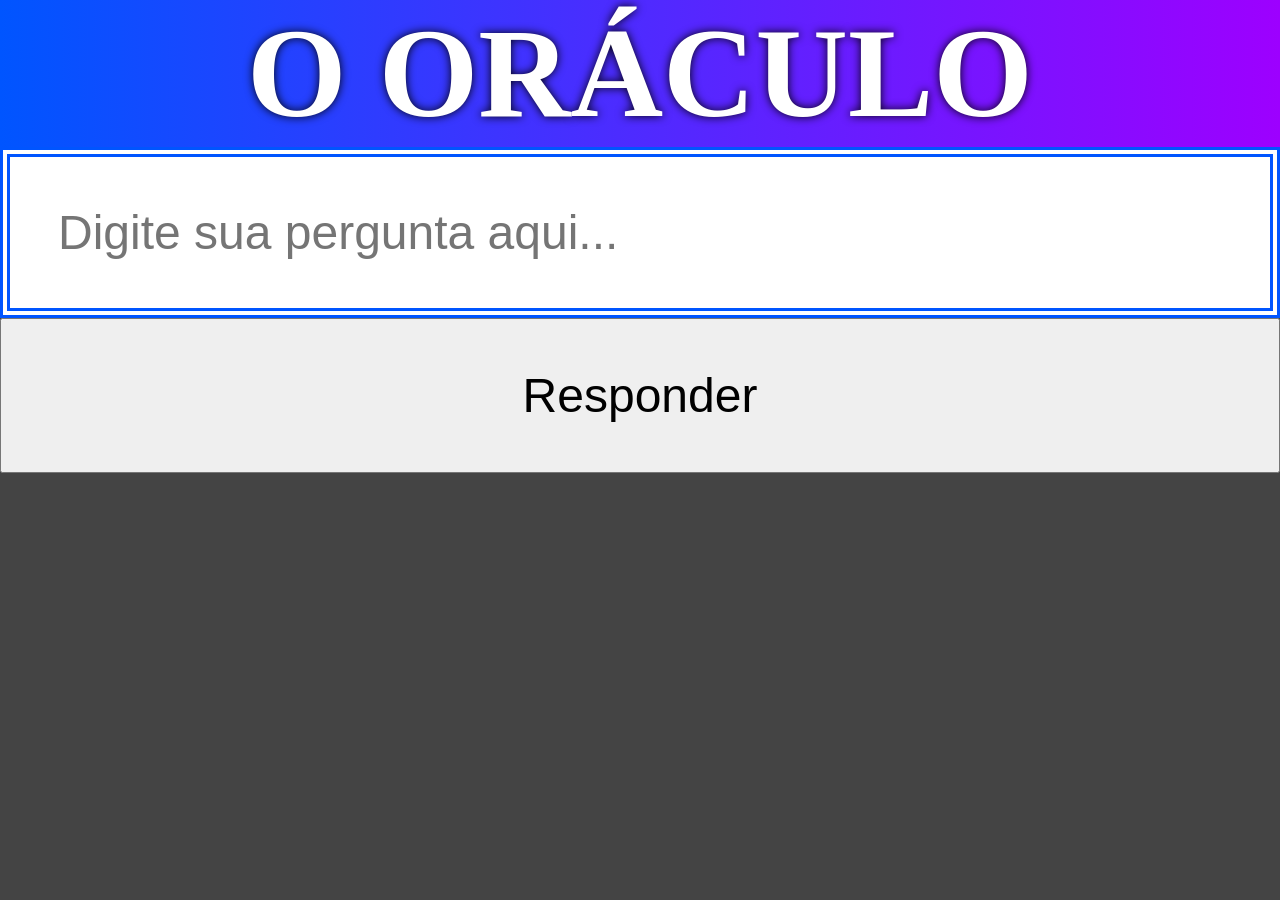
==== AULA 14/index.html @ ddcaf532 "new folder" ====
<!DOCTYPE html>
<html lang='pt-br'>
<head>
    <meta charset='utf-8'>
    <meta name='viewport' content='width=device-width, initial-scale=1'>
    <title>Introdução do fetch com json</title>
    <link rel='stylesheet' href='main.css'>
    <script src='main.js' defer></script>
</head>
<body>
    <h1>O ORÁCULO</h1>
    <input type="text" id="pergunta" placeholder="Digite sua pergunta aqui..." />
    <button onclick="responder()">Responder</button>
    <h1 id="resposta"></h1>
    <img id="imagem" src="" />
</body>
</html>
---- AULA 14/main.css ----
*{
    margin:0;
    padding:0;
    box-sizing:border-box;
}
body{
    background-color: #444;
}
h1:nth-child(1){
    text-align:center;
    font-size:8rem;
    background: linear-gradient(to right, #0055ff, #9d00ff);
    color:white;
    text-shadow: 0 0 10px #000;
}
input{
    width:100%;
    padding:3rem;
    font-size:3rem;
    border: 10px double #0055ff;
}
button{
    width:100%;
    padding:3rem;
    font-size:3rem;
    cursor:pointer;
}
h1#resposta{
    position: fixed;
    top:50%;
    left:50%;
    transform: translate(-50%, -50%);
    font-size:20em;
    z-index: 1;
    color: rgba(255, 255, 255, 0.35);
    text-transform: uppercase;
}
img#imagem{
    position: fixed;
    top:0;
    left:0;
    width:100vw;
    height:100vh;
    object-fit:cover;
    z-index: 0;
    display:none;
}
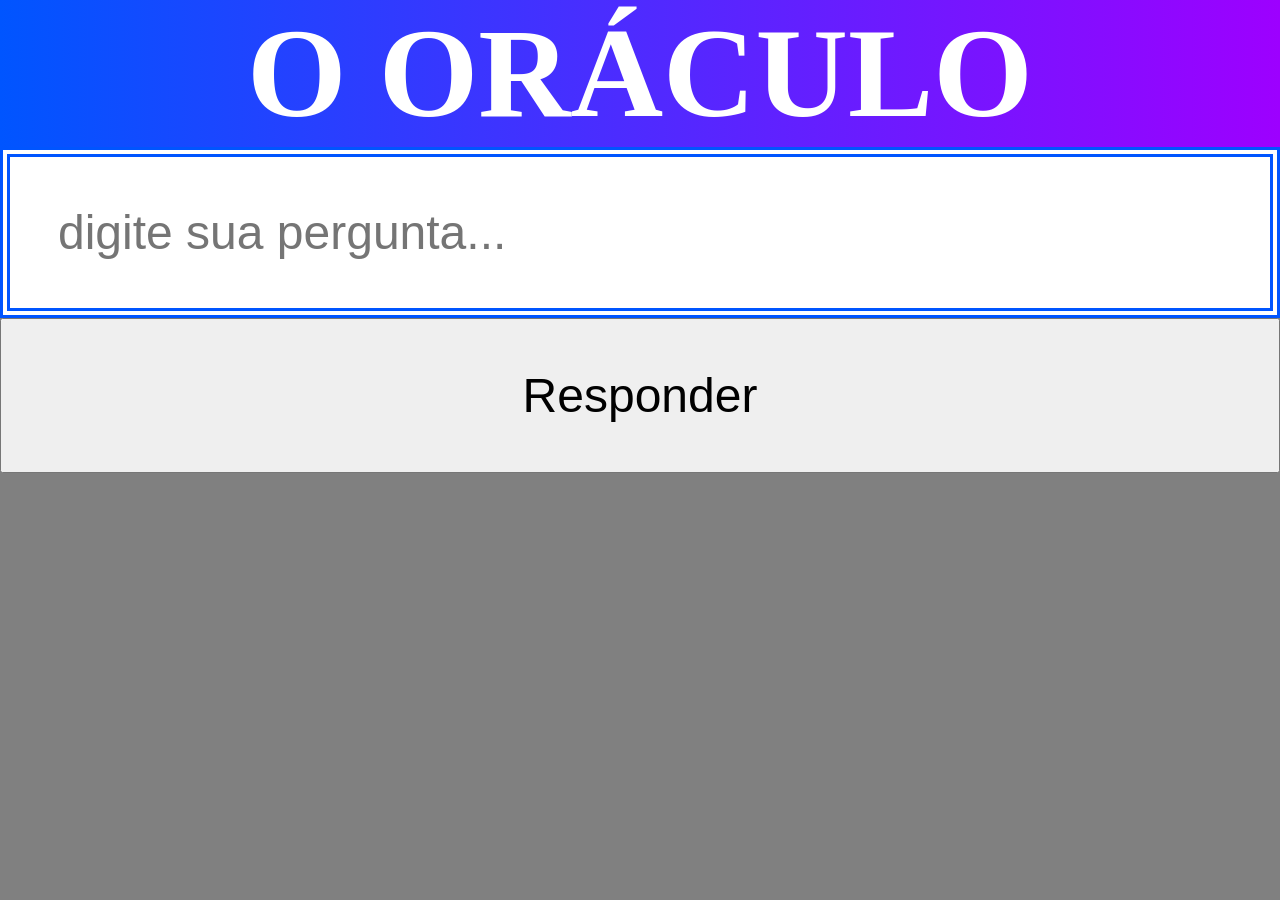
==== commit 56481a15: "add files" ====
--- a/AULA 14/index.html
+++ b/AULA 14/index.html
@@ -3,15 +3,19 @@
 <head>
     <meta charset='utf-8'>
     <meta name='viewport' content='width=device-width, initial-scale=1'>
-    <title>Introdução do fetch com json</title>
+    <title>aprendendo fetch com json</title>
     <link rel='stylesheet' href='main.css'>
     <script src='main.js' defer></script>
 </head>
 <body>
-    <h1>O ORÁCULO</h1>
-    <input type="text" id="pergunta" placeholder="Digite sua pergunta aqui..." />
-    <button onclick="responder()">Responder</button>
-    <h1 id="resposta"></h1>
-    <img id="imagem" src="" />
+    <div>
+        <h1 id="title">O ORÁCULO</h1>
+        <input type="text" id="pergunta" placeholder="digite sua pergunta...">
+    </div>
+    <div>
+        <button onclick="responder()">Responder</button>
+    </div>
+    <p id="resposta"></p>
+    <img id="imagem" src=""/>
 </body>
 </html>
--- a/AULA 14/main.css
+++ b/AULA 14/main.css
@@ -1,47 +1,53 @@
-*{
-    margin:0;
-    padding:0;
-    box-sizing:border-box;
+* {
+    margin: 0;
+    padding: 0;
+    box-sizing: border-box;
 }
-body{
-    background-color: #444;
+body {
+    background-color: grey;
 }
-h1:nth-child(1){
+button{
+    width: 100%;
+    padding: 3rem;
+    font-size: 3rem;
+    cursor: pointer;
+}
+#title{
+    color: white;
+    text-align: center;
+    font-size: 8rem;
+    background: linear-gradient(to right, #0055ff, #9d00ff);
+}
+p:nth-child(1){
     text-align:center;
     font-size:8rem;
     background: linear-gradient(to right, #0055ff, #9d00ff);
     color:white;
     text-shadow: 0 0 10px #000;
 }
-input{
-    width:100%;
-    padding:3rem;
-    font-size:3rem;
+#pergunta{
+    width: 100%;
+    padding: 3rem;
+    font-size: 3rem;
     border: 10px double #0055ff;
 }
-button{
-    width:100%;
-    padding:3rem;
-    font-size:3rem;
-    cursor:pointer;
-}
-h1#resposta{
+p#resposta{
     position: fixed;
-    top:50%;
-    left:50%;
+    top: 50%;
+    left: 50%;
     transform: translate(-50%, -50%);
-    font-size:20em;
+    font-size: 10em;
     z-index: 1;
-    color: rgba(255, 255, 255, 0.35);
+    color: rgba(255, 255, 255, 0.75);
     text-transform: uppercase;
 }
 img#imagem{
     position: fixed;
-    top:0;
-    left:0;
-    width:100vw;
-    height:100vh;
-    object-fit:cover;
+    top: 0;
+    left: 0;
+    width: 100vw;
+    height: 100vh;
+    object-fit: cover;
     z-index: 0;
-    display:none;
+    display: none;
 }
